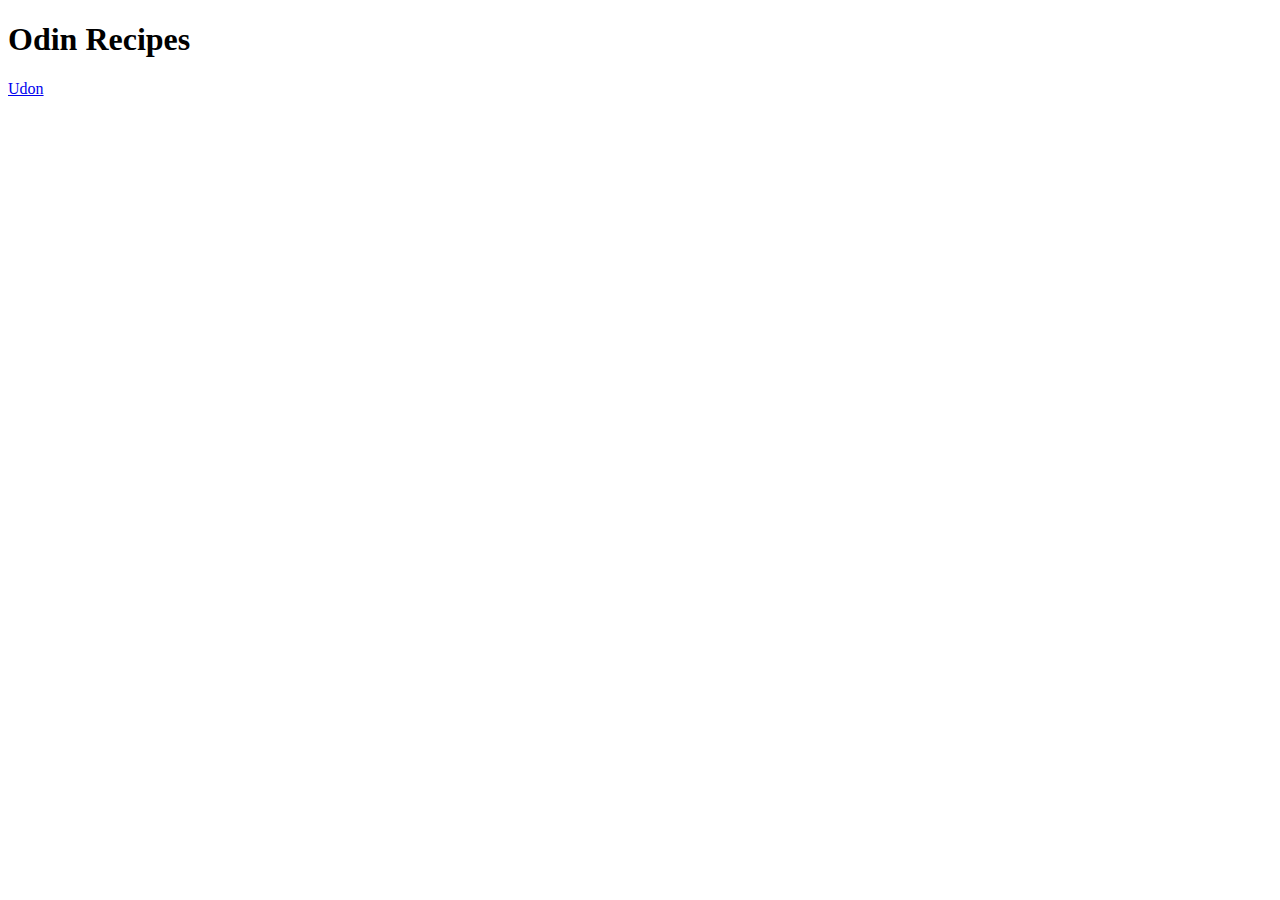
==== index.html @ 2340ec81 "Set up boilerplate and basic template" ====
<!DOCTYPE html>
<html lang="en">
<head>
    <meta charset="UTF-8">
    <meta http-equiv="X-UA-Compatible" content="IE=edge">
    <meta name="viewport" content="width=device-width, initial-scale=1.0">
    <title>Odin Recipes</title>
</head>
<body>
    <h1>Odin Recipes</h1>

    <a href="/recipes/udon.html">Udon</a>
</body>
</html>
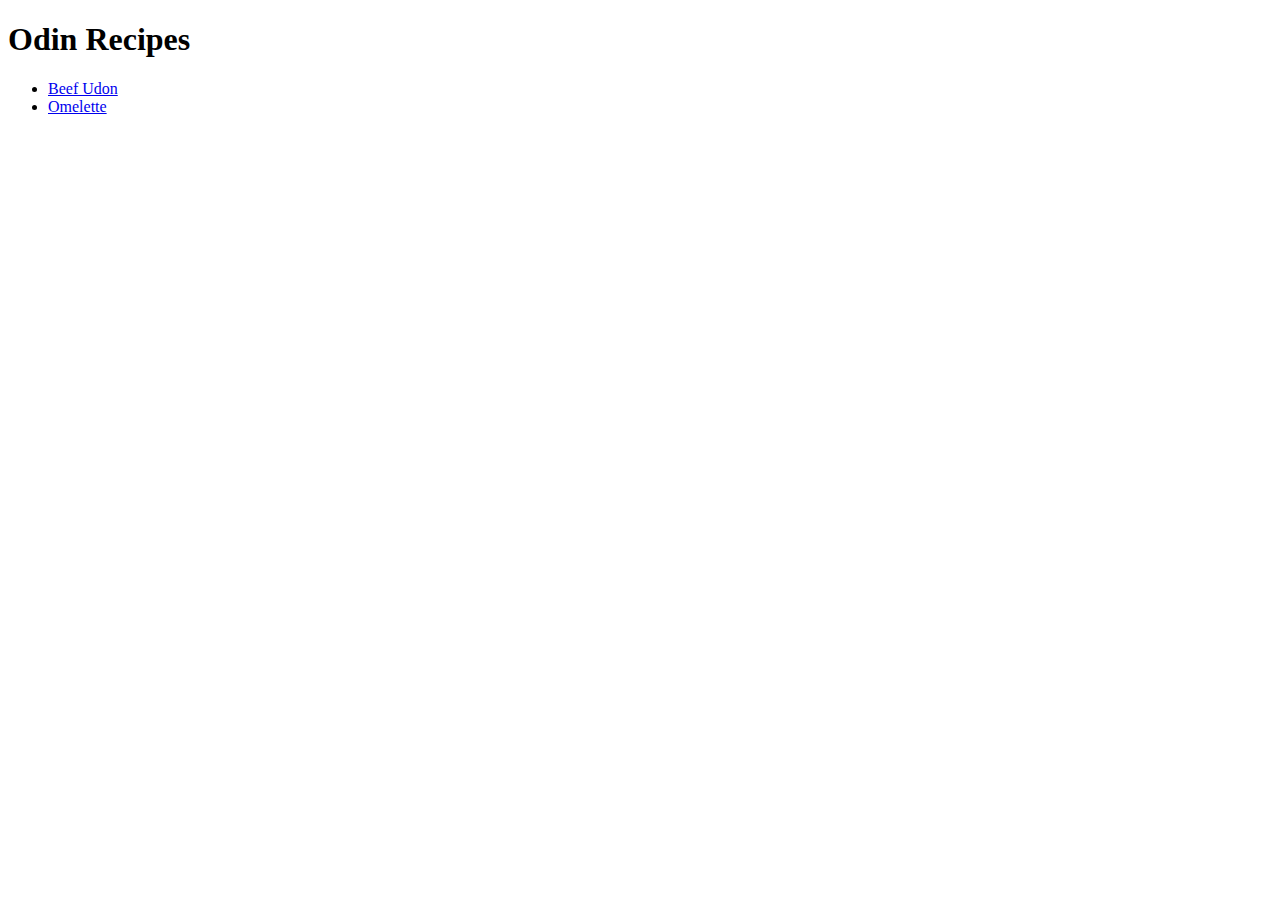
==== commit 31d7f0b7: "Added image, and linked index to omelette" ====
--- a/index.html
+++ b/index.html
@@ -9,6 +9,11 @@
 <body>
     <h1>Odin Recipes</h1>
 
-    <a href="/recipes/udon.html">Udon</a>
+    <ul>
+        <li><a href="./recipes/udon.html">Beef Udon</a></li>
+        <li><a href="./recipes/omelette.html">Omelette</a></li>
+    </ul>
+    
+
 </body>
 </html>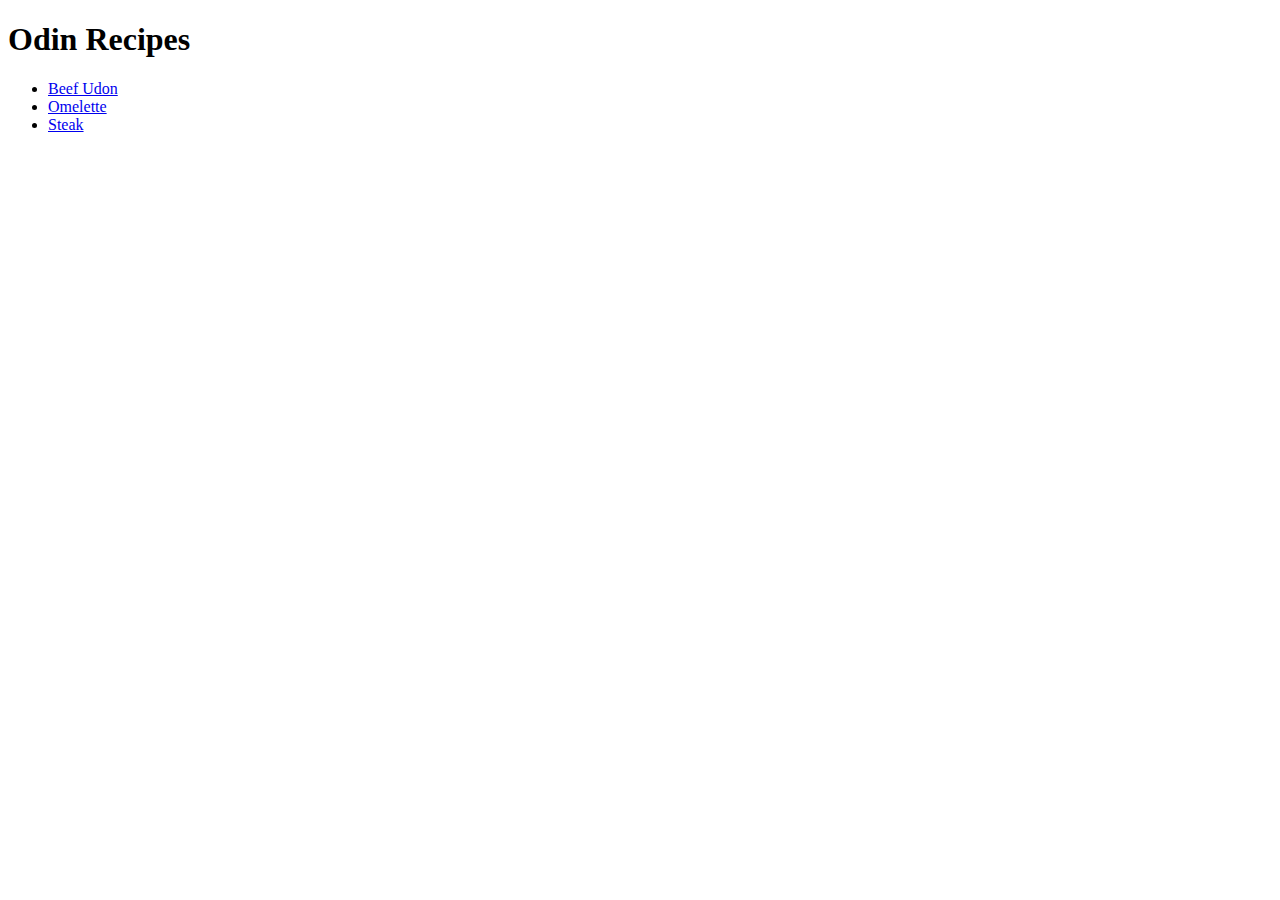
==== commit 89855e52: "added steak.html boilerplate code" ====
--- a/index.html
+++ b/index.html
@@ -12,6 +12,7 @@
     <ul>
         <li><a href="./recipes/udon.html">Beef Udon</a></li>
         <li><a href="./recipes/omelette.html">Omelette</a></li>
+        <li><a href="./recipes/steak.html">Steak</a></li>
     </ul>
     
 
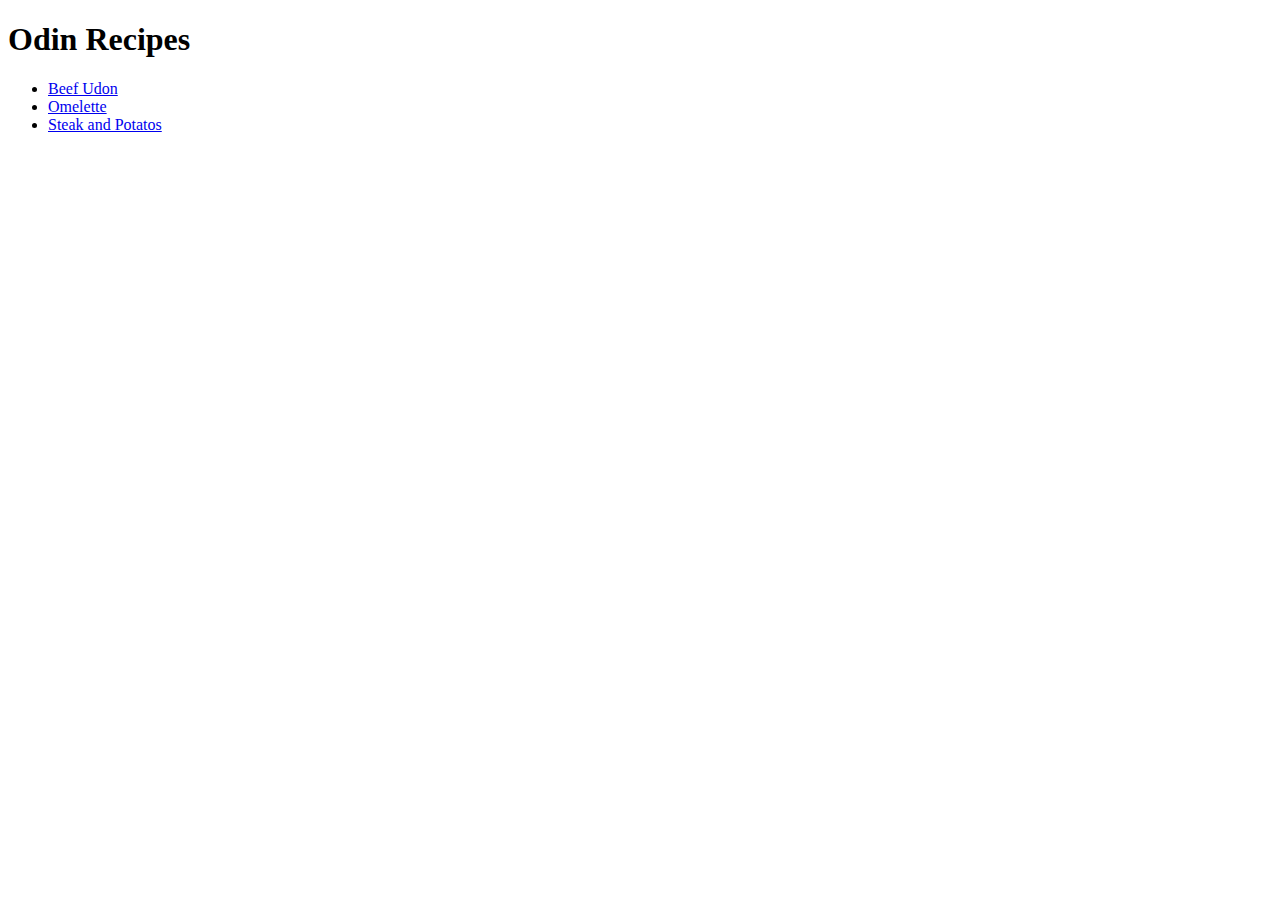
==== commit a1607905: "finished adding text to steak.html also uploaded image of steak" ====
--- a/index.html
+++ b/index.html
@@ -12,7 +12,7 @@
     <ul>
         <li><a href="./recipes/udon.html">Beef Udon</a></li>
         <li><a href="./recipes/omelette.html">Omelette</a></li>
-        <li><a href="./recipes/steak.html">Steak</a></li>
+        <li><a href="./recipes/steak.html">Steak and Potatos</a></li>
     </ul>
     
 
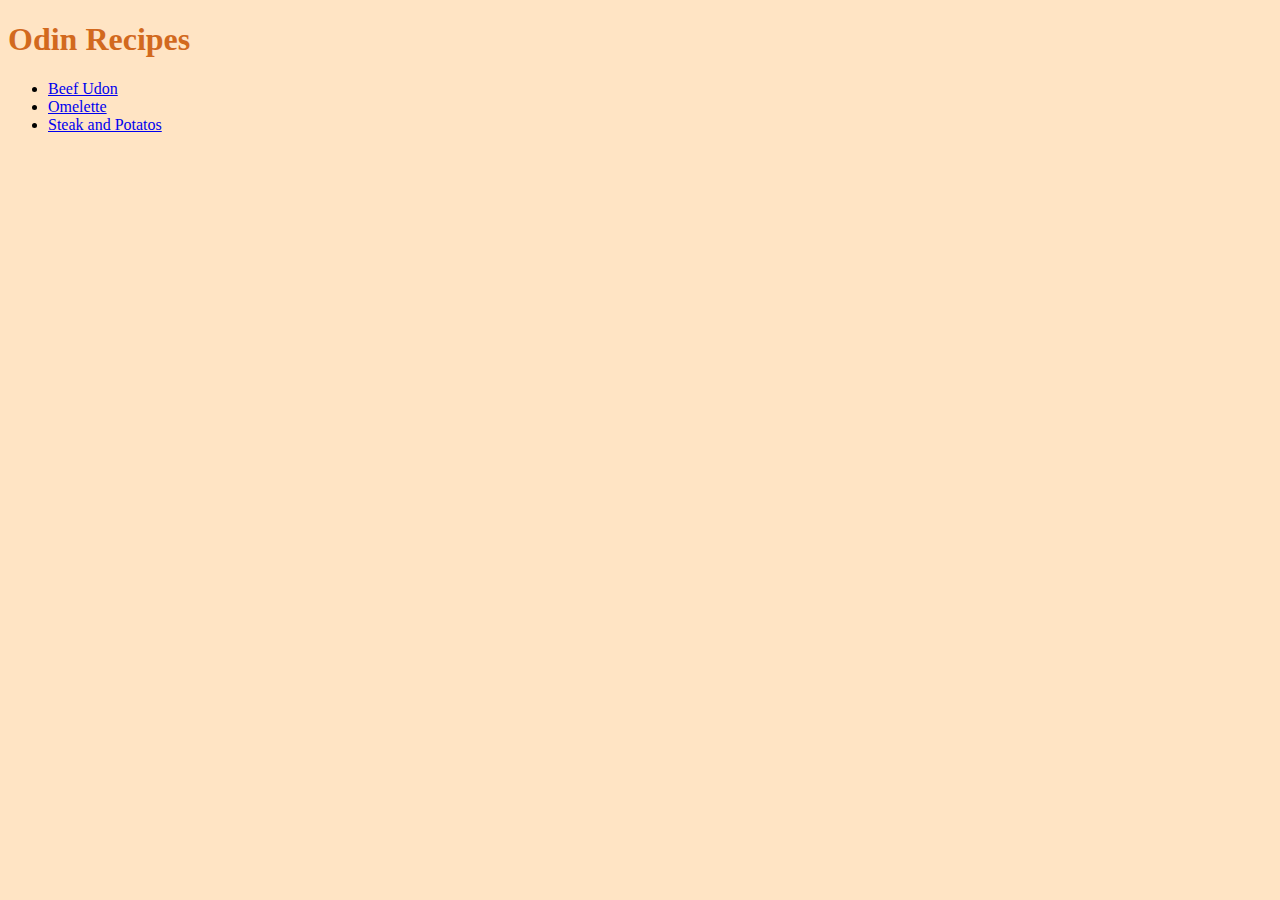
==== commit c21fcb0e: "added css file and some style to all pages" ====
--- a/index.html
+++ b/index.html
@@ -5,6 +5,7 @@
     <meta http-equiv="X-UA-Compatible" content="IE=edge">
     <meta name="viewport" content="width=device-width, initial-scale=1.0">
     <title>Odin Recipes</title>
+    <link rel="stylesheet" href="./css/style.css">
 </head>
 <body>
     <h1>Odin Recipes</h1>
--- a/css/style.css
+++ b/css/style.css
@@ -0,0 +1,7 @@
+*{
+    background-color: bisque;
+}
+
+h1 {
+    color:chocolate;
+}